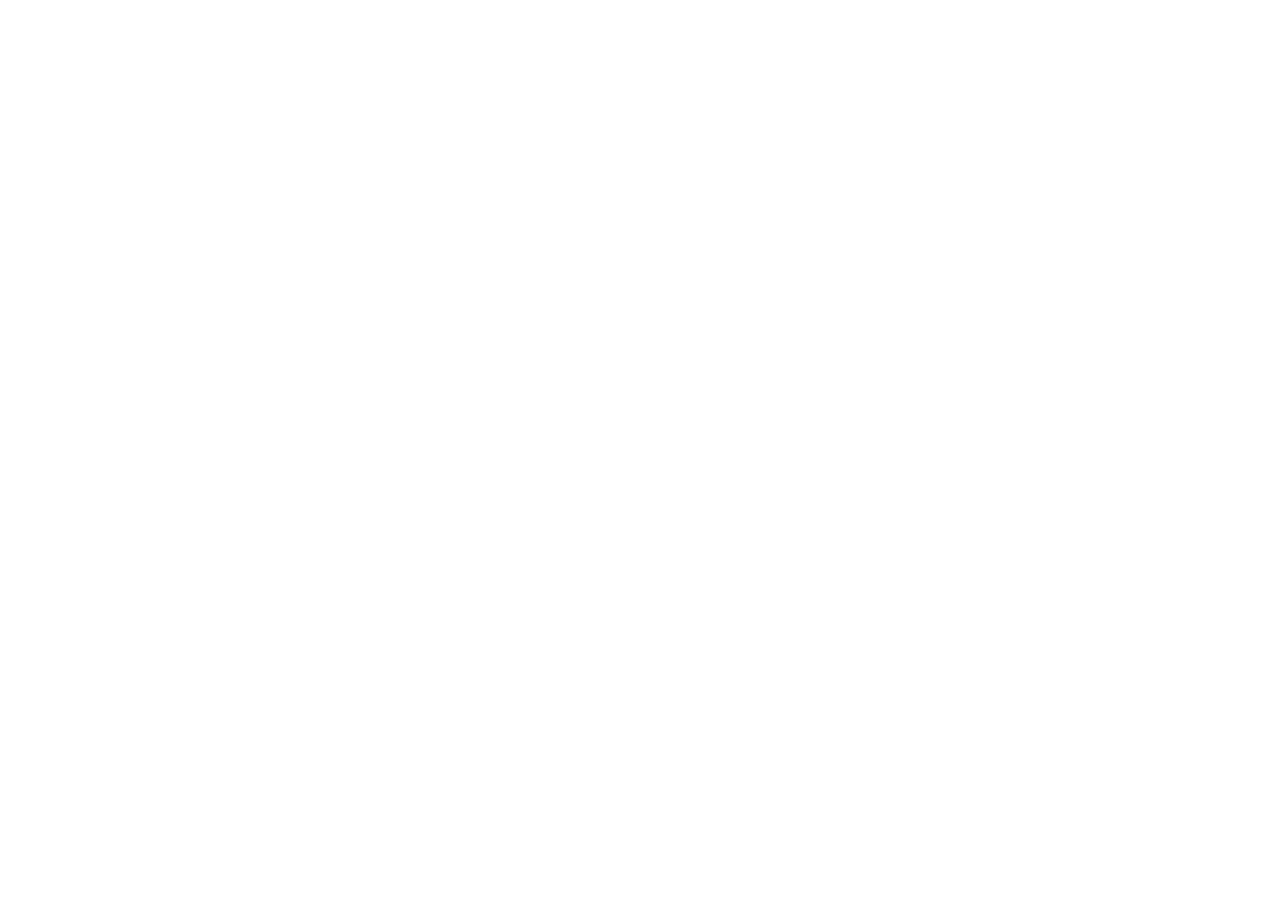
==== book practice/index.html @ 11b4c79e "work" ====
<!DOCTYPE html>
<html lang="en">

<head>
    <meta charset="UTF-8">
    <meta name="viewport" content="width=device-width, initial-scale=1.0">
    <title>Document</title>
</head>

<body>

    <!-- CHAP 49 READING FIELD VALUES -->

    <!-- <form onSubmit="checkAddress('email');">
        Email:
        <input type="text" id="email">
        <input type="submit" value="Submit">
    </form> -->


    <!-- CHAP 50 Setting FIELD VALUES -->

    <!-- <form>
        ZIP:<br>
        <input type="text" id="zip" onBlur="fillCity();"><br>
        City:<br>
        <input type="text" id="city">
    </form> -->


    <!-- <form>
        Zip <br>
        <input type="text" id="zip" onBlur="Auto();"> <br>
        City <br>
        <input type="text" id="city"> <br>
    </form> -->


<!-- CHAP 51 Reading and setting paragraph text -->


<!-- <p id="para"> Lorem ipsum  <a href="javascript:void(0);" onclick="more();" >Click for more</a> </p> -->
<!-- <p id="para"> Lorem ipsum  <a href="javascript:void(0);" onclick="more();" >Click for more</a> </p>

<p id="par"><em>Hello, Sailor!</em></p> -->


















</body>
<script src="app.js"></script>

</html>
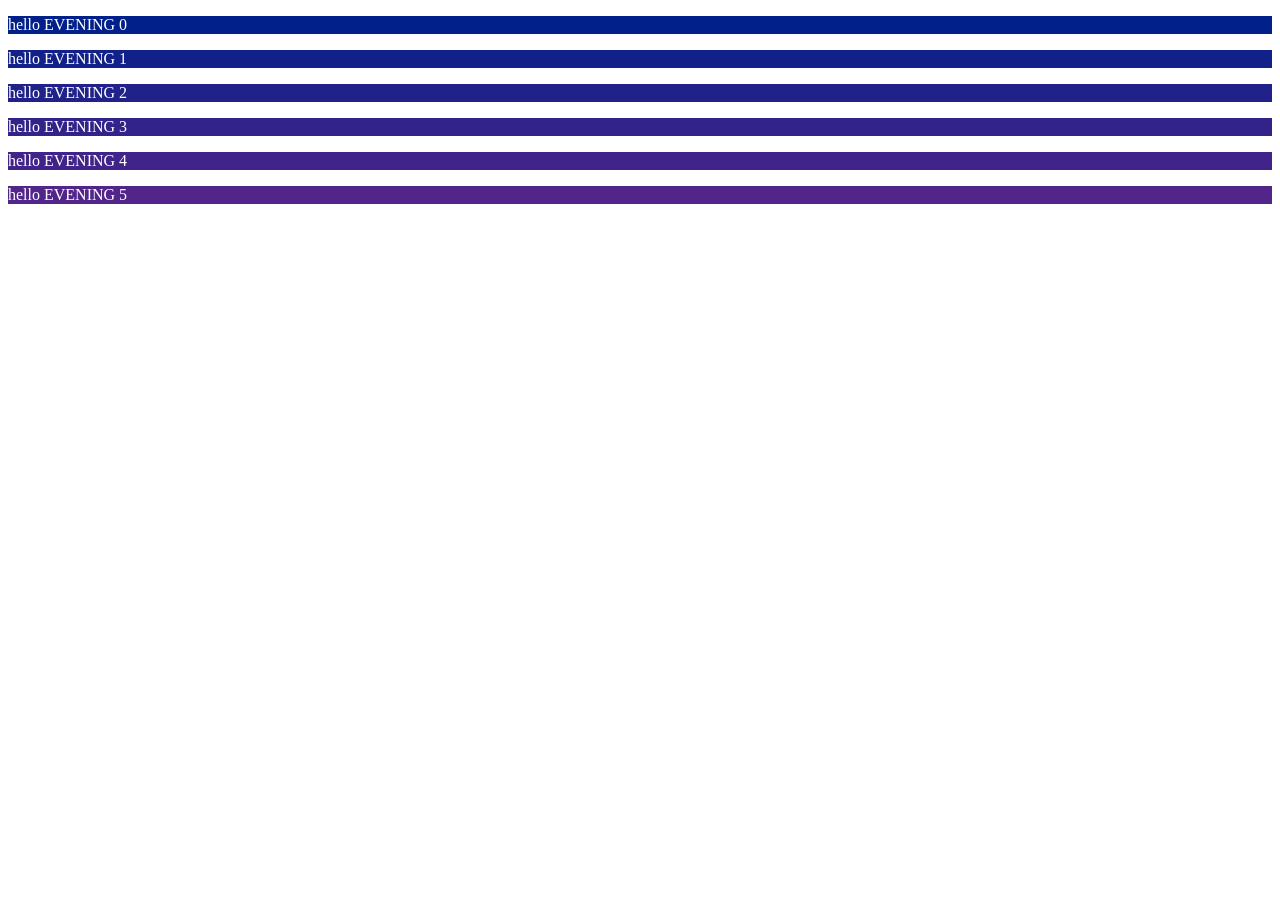
==== commit 8be1cb77: "work" ====
--- a/book practice/index.html
+++ b/book practice/index.html
@@ -5,11 +5,14 @@
     <meta charset="UTF-8">
     <meta name="viewport" content="width=device-width, initial-scale=1.0">
     <title>Document</title>
+    <link rel="stylesheet" href="style.css">
 </head>
 
 <body>
 
     <!-- CHAP 49 READING FIELD VALUES -->
+<!-- ========================================================================================================== -->
+
 
     <!-- <form onSubmit="checkAddress('email');">
         Email:
@@ -19,6 +22,8 @@
 
 
     <!-- CHAP 50 Setting FIELD VALUES -->
+<!-- ========================================================================================================== -->
+
 
     <!-- <form>
         ZIP:<br>
@@ -26,9 +31,9 @@
         City:<br>
         <input type="text" id="city">
     </form> -->
+<!-- 
 
-
-    <!-- <form>
+    <form>
         Zip <br>
         <input type="text" id="zip" onBlur="Auto();"> <br>
         City <br>
@@ -37,12 +42,81 @@
 
 
 <!-- CHAP 51 Reading and setting paragraph text -->
+<!-- ========================================================================================================== -->
+
 
 
 <!-- <p id="para"> Lorem ipsum  <a href="javascript:void(0);" onclick="more();" >Click for more</a> </p> -->
 <!-- <p id="para"> Lorem ipsum  <a href="javascript:void(0);" onclick="more();" >Click for more</a> </p>
 
 <p id="par"><em>Hello, Sailor!</em></p> -->
+
+
+<!-- CHAP 52 Manipulating images and text========================================================================================================== -->
+
+
+
+
+<!-- <img id="html" src="1.jpg" alt="" onclick="rem();">
+
+
+<p id="para" class="para" onclick="big();">Hello</p> -->
+
+
+
+
+ <!-- CHAP 53 Swapping images -->
+<!-- ========================================================================================================== -->
+
+<!-- <img src="1.jpg" alt="" id="before" onmouseover="src='2.jpg'"  onmouseout="src='1.jpg'"> -->
+
+<!-- <img src="1.jpg" alt="" id="before" onmouseover="swap();" onmouseout="swapout();"> -->
+
+
+<!-- <img src="1.jpg" alt="" id="before" onmouseover="newswap(id , '2.jpg');" onmouseout="newswap2(id, '1.jpg')"> -->
+
+
+
+ <!-- CHAP 54 Swapping images and setting classes -->
+<!-- ========================================================================================================== -->
+
+
+
+<!-- ismy alreday covered chezzy revise kervai hyn or href ka link kesy lyn ye new chiz btai hy thats it -->
+
+<!-- <a href="https://chatgpt.com/" id="gpt">GPT</a> -->
+
+
+
+ <!-- CHAP 55 Setting styles -->
+<!-- ========================================================================================================== -->
+
+
+<!-- <p id="para" onmouseover="big();" >Hello</p> -->
+<!-- <p id="para" onclick="big();"  ondblclick="reset();">Hello</p> -->
+
+<!-- <p id="para">HellOOo</p> -->
+<!-- <p style="margin: 20px 0px 0px 20px;" id="para">HellOOo</p> -->
+
+
+
+ <!-- CHAP 56 Target all elements by tag name -->
+<!-- ========================================================================================================== -->
+
+
+<p>hello</p>
+<p>hello</p>
+<p>hello</p>
+<p>hello</p>
+<p>hello</p>
+<p>hello</p>
+
+
+
+
+
+
+
 
 
 
--- a/book practice/style.css
+++ b/book practice/style.css
@@ -0,0 +1,29 @@
+/* CHAP 52 Manipulating images and text */
+
+
+/* .remove{
+    display: none;
+} 
+
+
+.para{
+    color: red;
+}
+
+
+.big{
+    background-color: yellowgreen;
+} */
+
+
+/* .big{
+    font-size: 5rem;
+    color: red;
+
+} */
+
+
+/* #para{
+    margin: 20px 0px 0px 20px;
+} */
+
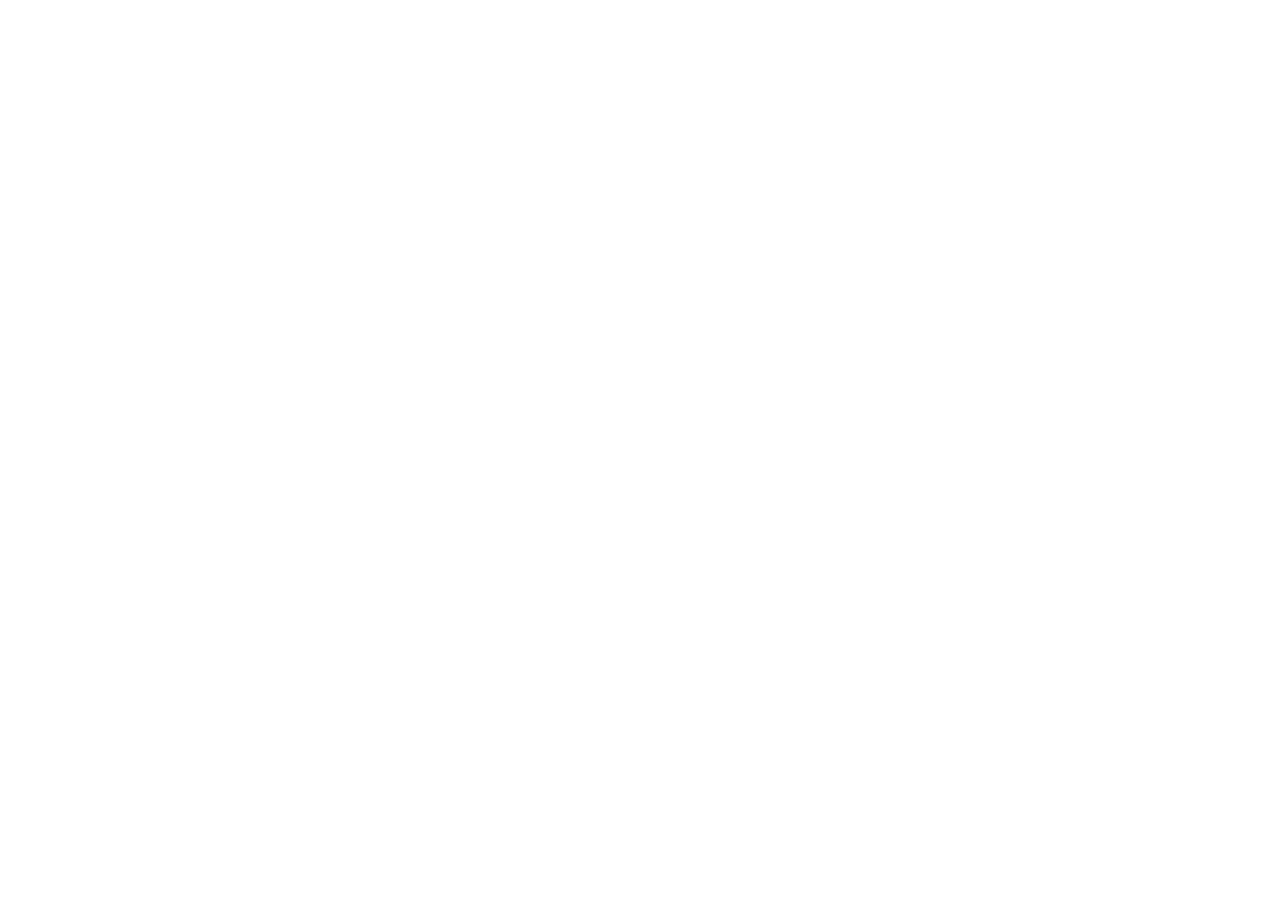
==== commit feea9cca: "work" ====
--- a/book practice/index.html
+++ b/book practice/index.html
@@ -11,7 +11,7 @@
 <body>
 
     <!-- CHAP 49 READING FIELD VALUES -->
-<!-- ========================================================================================================== -->
+    <!-- ========================================================================================================== -->
 
 
     <!-- <form onSubmit="checkAddress('email');">
@@ -22,7 +22,7 @@
 
 
     <!-- CHAP 50 Setting FIELD VALUES -->
-<!-- ========================================================================================================== -->
+    <!-- ========================================================================================================== -->
 
 
     <!-- <form>
@@ -31,7 +31,7 @@
         City:<br>
         <input type="text" id="city">
     </form> -->
-<!-- 
+    <!-- 
 
     <form>
         Zip <br>
@@ -41,23 +41,23 @@
     </form> -->
 
 
-<!-- CHAP 51 Reading and setting paragraph text -->
-<!-- ========================================================================================================== -->
-
-
-
-<!-- <p id="para"> Lorem ipsum  <a href="javascript:void(0);" onclick="more();" >Click for more</a> </p> -->
-<!-- <p id="para"> Lorem ipsum  <a href="javascript:void(0);" onclick="more();" >Click for more</a> </p>
+    <!-- CHAP 51 Reading and setting paragraph text -->
+    <!-- ========================================================================================================== -->
+
+
+
+    <!-- <p id="para"> Lorem ipsum  <a href="javascript:void(0);" onclick="more();" >Click for more</a> </p> -->
+    <!-- <p id="para"> Lorem ipsum  <a href="javascript:void(0);" onclick="more();" >Click for more</a> </p>
 
 <p id="par"><em>Hello, Sailor!</em></p> -->
 
 
-<!-- CHAP 52 Manipulating images and text========================================================================================================== -->
-
-
-
-
-<!-- <img id="html" src="1.jpg" alt="" onclick="rem();">
+    <!-- CHAP 52 Manipulating images and text========================================================================================================== -->
+
+
+
+
+    <!-- <img id="html" src="1.jpg" alt="" onclick="rem();">
 
 
 <p id="para" class="para" onclick="big();">Hello</p> -->
@@ -65,51 +65,174 @@
 
 
 
- <!-- CHAP 53 Swapping images -->
-<!-- ========================================================================================================== -->
-
-<!-- <img src="1.jpg" alt="" id="before" onmouseover="src='2.jpg'"  onmouseout="src='1.jpg'"> -->
-
-<!-- <img src="1.jpg" alt="" id="before" onmouseover="swap();" onmouseout="swapout();"> -->
-
-
-<!-- <img src="1.jpg" alt="" id="before" onmouseover="newswap(id , '2.jpg');" onmouseout="newswap2(id, '1.jpg')"> -->
-
-
-
- <!-- CHAP 54 Swapping images and setting classes -->
-<!-- ========================================================================================================== -->
-
-
-
-<!-- ismy alreday covered chezzy revise kervai hyn or href ka link kesy lyn ye new chiz btai hy thats it -->
-
-<!-- <a href="https://chatgpt.com/" id="gpt">GPT</a> -->
-
-
-
- <!-- CHAP 55 Setting styles -->
-<!-- ========================================================================================================== -->
-
-
-<!-- <p id="para" onmouseover="big();" >Hello</p> -->
-<!-- <p id="para" onclick="big();"  ondblclick="reset();">Hello</p> -->
-
-<!-- <p id="para">HellOOo</p> -->
-<!-- <p style="margin: 20px 0px 0px 20px;" id="para">HellOOo</p> -->
-
-
-
- <!-- CHAP 56 Target all elements by tag name -->
-<!-- ========================================================================================================== -->
-
-
-<p>hello</p>
-<p>hello</p>
-<p>hello</p>
-<p>hello</p>
-<p>hello</p>
-<p>hello</p>
+    <!-- CHAP 53 Swapping images -->
+    <!-- ========================================================================================================== -->
+
+    <!-- <img src="1.jpg" alt="" id="before" onmouseover="src='2.jpg'"  onmouseout="src='1.jpg'"> -->
+
+    <!-- <img src="1.jpg" alt="" id="before" onmouseover="swap();" onmouseout="swapout();"> -->
+
+
+    <!-- <img src="1.jpg" alt="" id="before" onmouseover="newswap(id , '2.jpg');" onmouseout="newswap2(id, '1.jpg')"> -->
+
+
+
+    <!-- CHAP 54 Swapping images and setting classes -->
+    <!-- ========================================================================================================== -->
+
+
+
+    <!-- ismy alreday covered chezzy revise kervai hyn or href ka link kesy lyn ye new chiz btai hy thats it -->
+
+    <!-- <a href="https://chatgpt.com/" id="gpt">GPT</a> -->
+
+
+
+    <!-- CHAP 55 Setting styles -->
+    <!-- ========================================================================================================== -->
+
+
+    <!-- <p id="para" onmouseover="big();" >Hello</p> -->
+    <!-- <p id="para" onclick="big();"  ondblclick="reset();">Hello</p> -->
+
+    <!-- <p id="para">HellOOo</p> -->
+    <!-- <p style="margin: 20px 0px 0px 20px;" id="para">HellOOo</p> -->
+
+
+
+    <!-- CHAP 56 Target all elements by tag name -->
+    <!-- ========================================================================================================== -->
+
+    <!-- 
+<p>hello</p>
+<p>hello</p>
+<p>hello</p>
+<p>hello</p>
+<p>hello</p>
+<p>hello</p> -->
+
+
+
+    <!-- CHAP 57 Target some elements by tag name -->
+    <!-- ========================================================================================================== -->
+
+    <!-- <div id="box">
+    <p id="p1">Hey Good MOrning</p>
+    <p>Hey Good MOrning</p>
+    <div>Box</div>
+
+    <p>Hey Good MOrning</p>
+    <h1>Hello</h1>
+    <h1>Hello</h1>
+    <div>Box</div>
+    <h1>Hello</h1>
+    <p>Hey Good MOrning</p>
+    <div>Box</div>
+
+    <p>Hey Good MOrning</p>
+    <p>Hey Good MOrning</p>
+</div> -->
+
+
+
+    <!-- CHAP 58 The DOM   and 59 is the thory-->
+    <!-- ========================================================================================================== -->
+
+
+
+
+
+    <!-- CHAP 60 The DOM: Finding children -->
+    <!-- ========================================================================================================== -->
+    <!-- 
+ <div id="box">
+    <p>par</p>
+    <p>para 2</p>
+    <p>para 3</p>
+    <p>para 4</p>
+ </div> -->
+
+    <!-- CHAP 61  Junk artifacts and nodeType -->
+    <!-- ========================================================================================================== -->
+
+    <!-- <div id="humpty">
+  <p>All the king's horses.</p>
+  <p>All the dude's crew.</p>
+  <p>All the town's orthopedists.</p>
+</div> -->
+
+
+
+
+    <!-- CHAP 62 The DOM: More ways to target elements-->
+    <!-- ========================================================================================= -->
+
+
+    <!-- <div id="box"><p id="para">para1</p><p>para2</p>
+    <p>para3</p><p>para4</p></div> -->
+
+
+
+
+    <!-- CHAP 63 The DOM: Getting a target's name-->
+    <!-- ========================================================================================= -->
+
+
+    <!-- 
+<div id="box">
+    <p>para1</p>
+     <p>para1</p> 
+    <p>para1</p>
+    <p>para1</p>
+</div>  -->
+
+
+    <!-- CHAP 64 The DOM: Counting elements-->
+    <!-- ========================================================================================= -->
+
+    <!-- <div id="dyy">
+        <li>pi</li>
+        <li>pi1111111111111</li>
+        <h1>Completed</h1>
+        <li></li>
+        <li>pi</li>
+        <li></li>
+        <h1>Completed</h1>
+        <h1>Completed</h1>
+
+        <li>pi</li>
+        <li>pi</li>
+        <li></li>
+        <h1>Completed</h1>
+        <h1>Completed</h1>
+
+        <li>pi</li>
+    </div> -->
+
+
+        <!-- CHAP 65 The DOM:Attributes-->
+    <!-- ========================================================================================= -->
+
+
+    <!-- <p class="Ccc" id="ID" ></p> -->
+
+
+
+
+            <!-- CHAP 66 Attribute names and values-->
+    <!-- ========================================================================================= -->
+
+
+    
+
+
+
+
+
+
+
+
+
 
 
 
--- a/book practice/style.css
+++ b/book practice/style.css
@@ -1,4 +1,10 @@
-/* CHAP 52 Manipulating images and text */
+*{
+    margin: 20px;
+}
+    
+    
+    
+    /* CHAP 52 Manipulating images and text */
 
 
 /* .remove{
